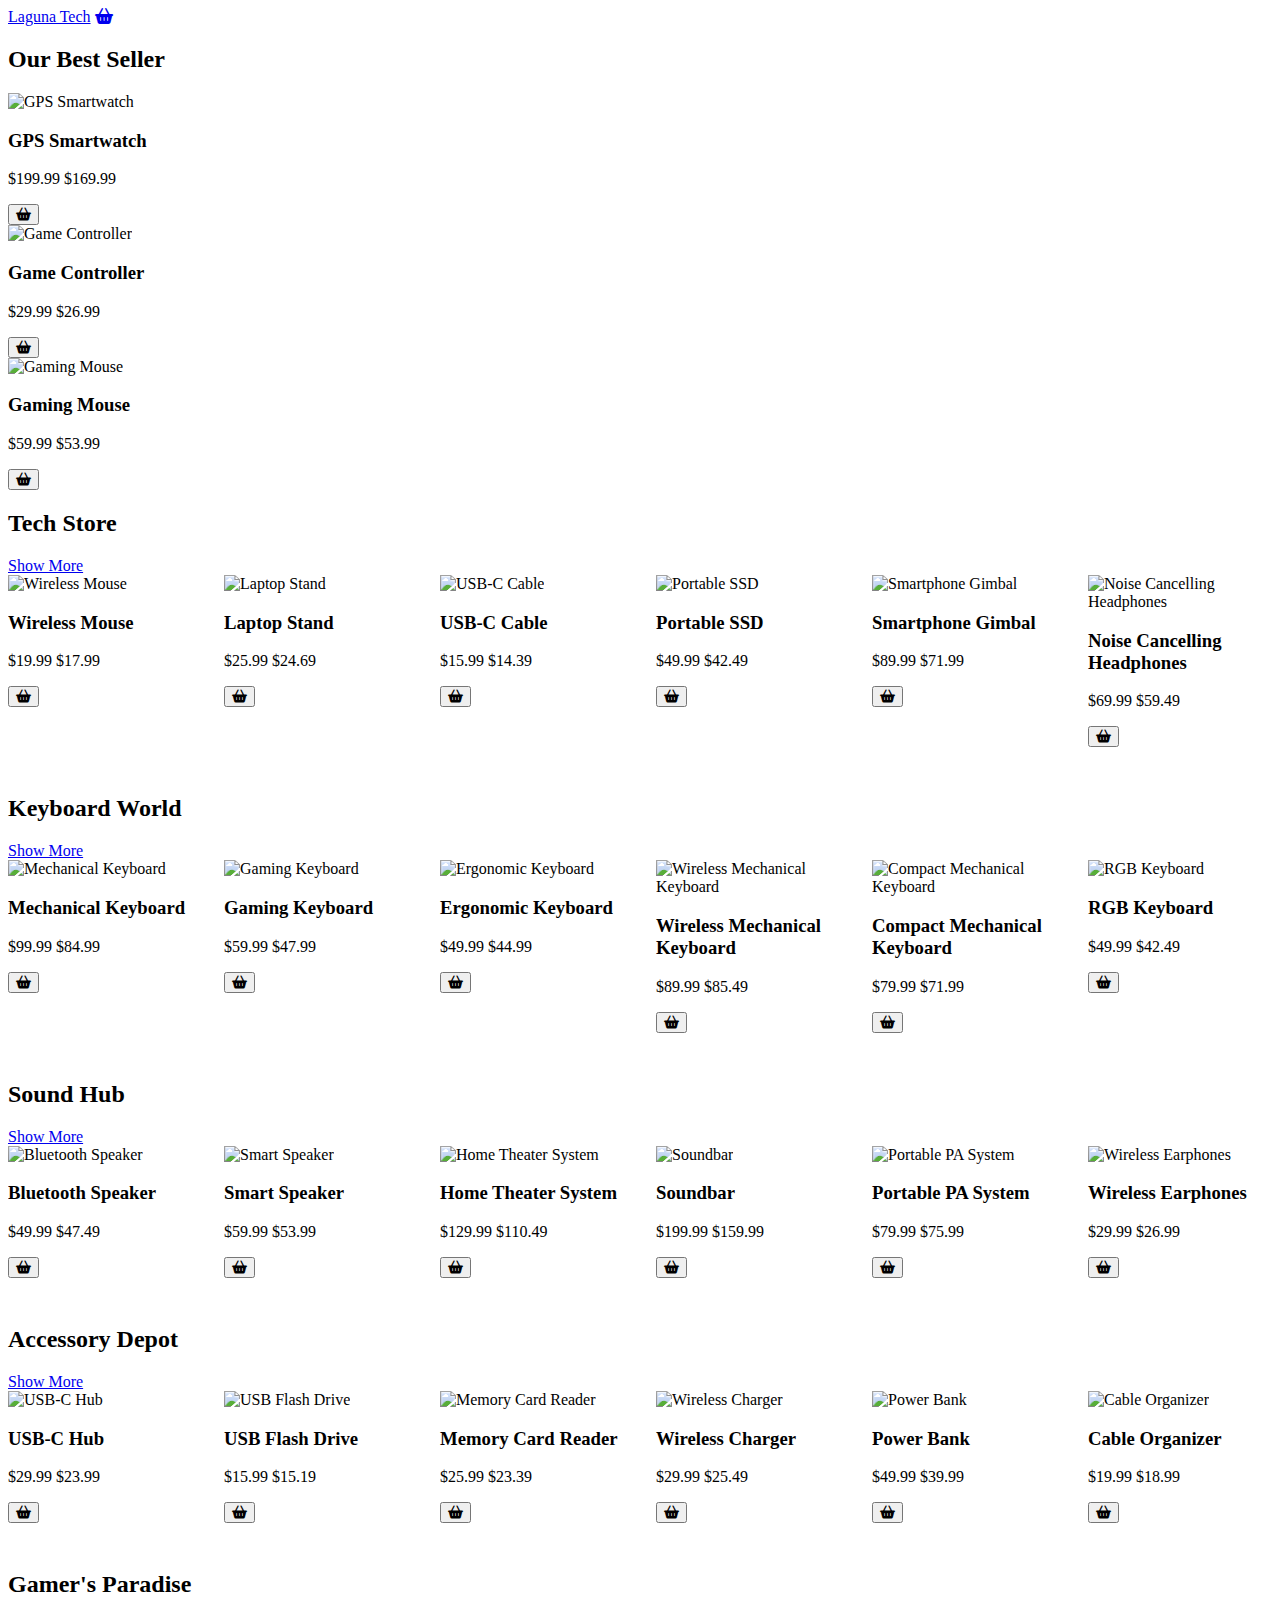
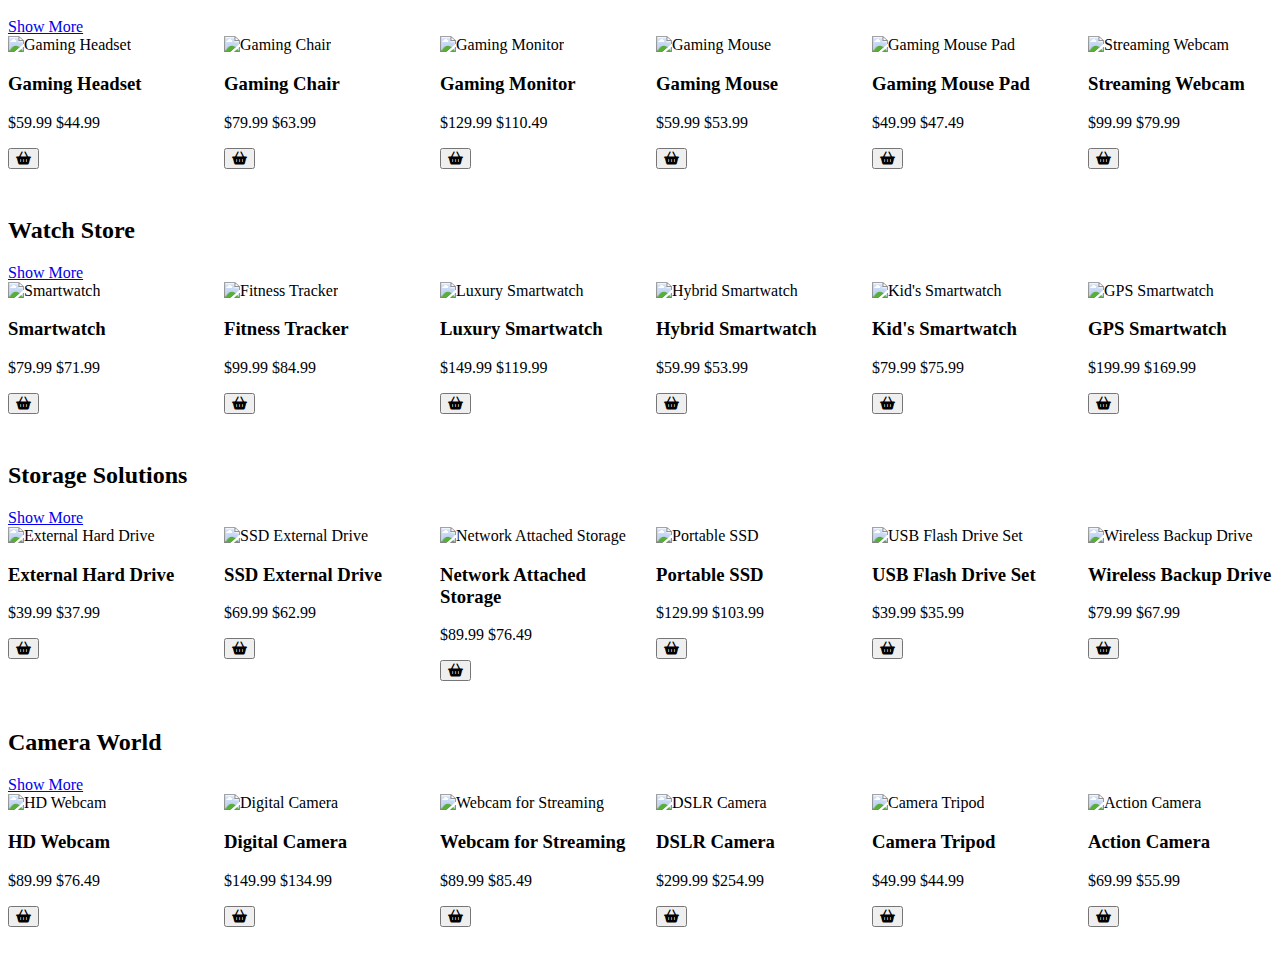
==== index.html @ 97932a1a "feat: index" ====
<!DOCTYPE html>
<html lang="en">

<head>
    <meta charset="UTF-8">
    <meta name="viewport" content="width=device-width, initial-scale=1.0">
    <title>Document</title>
    <link rel="stylesheet" href="https://cdnjs.cloudflare.com/ajax/libs/font-awesome/6.5.2/css/all.min.css">
    <link rel="stylesheet" href="./main.css">
</head>

<body>
    <header
        class="top-0 h-24 w-full bg-black/70 flex justify-between items-center px-10 sm:px-24 text-white text-4xl uppercase font-bold">
        <a href="#">Laguna Tech</a>
        <a href="#" class="hover:scale-110 duration-300"><i class="fa-solid fa-basket-shopping"></i></a>
    </header>
    <div class="h-full flex flex-col gap-6 mx-10 sm:mx-24 my-10">
        <h2 class="text-4xl uppercase font-bold text-center">Our Best Seller</h2>
        <div id="best-seller-container" class="flex justify-center flex-wrap"></div>
    </div>
    <div id="product-container" class="h-full flex flex-col gap-6 mx-10 sm:mx-24"></div>

    <script>
        fetch("./product.json")
            .then(response => response.json())
            .then(products => {
                const productContainer = document.getElementById('product-container');
                const bestSellerContainer = document.getElementById('best-seller-container');

                const groupProductsByShop = (products) => {
                    return products.reduce((acc, product) => {
                        const shopName = product.shop.name;
                        if (!acc[shopName]) {
                            acc[shopName] = [];
                        }
                        acc[shopName].push(product);
                        return acc;
                    }, {});
                };

                const createProductCard = (product, isBestSeller = false) => {
                    const discountedPrice = product.price - (product.price * (product.discount_percentage / 100));
                    const cardSizeClass = isBestSeller ? 'w-72 h-96' : 'h-80';

                    return `
                        <div id="${product.id}" class="product-card ${cardSizeClass} mx-3 mt-3">
                            <img src="${product.images[1]}" alt="${product.title}">
                            <div class="p-1 flex justify-between">
                                <div>
                                    <h3 class="text-xl font-semibold">${product.title}</h3>
                                    <div class="flex justify-between">
                                        <p>
                                            <span class="line-through text-sm">$${product.price.toFixed(2)}</span>
                                            $${discountedPrice.toFixed(2)}
                                        </p>
                                    </div>
                                </div>
                                <button class="self-center hover:scale-150 duration-300 text-2xl"><i class="fa-solid fa-basket-shopping"></i></button>
                            </div>
                        </div>
                    `;
                };

                const createShopSection = (shopName, products) => {
                    let productCards = products.slice(0, 6).map(product => createProductCard(product)).join('');
                    return `
                        <div class="shop-section flex flex-col gap-2">
                            <div class="flex justify-between">
                                <h2 class="text-4xl uppercase font-bold mx-4">${shopName}</h2>
                                <a href="#" class="self-end h-12 w-32 p-2 hover:bg-black hover:text-white duration-300 border-2 border-black flex items-center justify-center font-bold">Show More</a>
                            </div>
                            <div class="product-list px-4">
                                ${productCards}
                            </div>
                        </div>
                    `;
                };

                const getRandomProducts = (products, count) => {
                    const shuffled = [...products].sort(() => 0.5 - Math.random());
                    return shuffled.slice(0, count);
                };

                const bestSellerProducts = getRandomProducts(products, 3);
                bestSellerContainer.innerHTML = bestSellerProducts.map(product => createProductCard(product, true)).join('');

                const groupedProducts = groupProductsByShop(products);
                for (const shopName in groupedProducts) {
                    productContainer.innerHTML += createShopSection(shopName, groupedProducts[shopName]);
                }
            })
            .catch(error => console.error('Error loading products:', error));
    </script>

    <script src="https://cdn.tailwindcss.com"></script>
</body>

</html>
---- main.css ----
* {
    scrollbar-width: thin;
    scrollbar-color: #888 #f1f1f1;
}

.shop-section {
    margin-bottom: 2rem;
}

.product-list {
    display: flex;
    gap: 1rem;
    overflow-x: auto;
    padding-bottom: 1rem;
}

.product-card {
    flex: 0 0 auto;
    width: 200px;
}

.product-card img {
    width: 100%;
    height: auto;
}

::-webkit-scrollbar {
    width: 12px;
    height: 12px;
}

::-webkit-scrollbar-track {
    background: #f1f1f1;
}

::-webkit-scrollbar-thumb {
    background: #888;
    border-radius: 6px;
}

::-webkit-scrollbar-thumb:hover {
    background: #555;
}
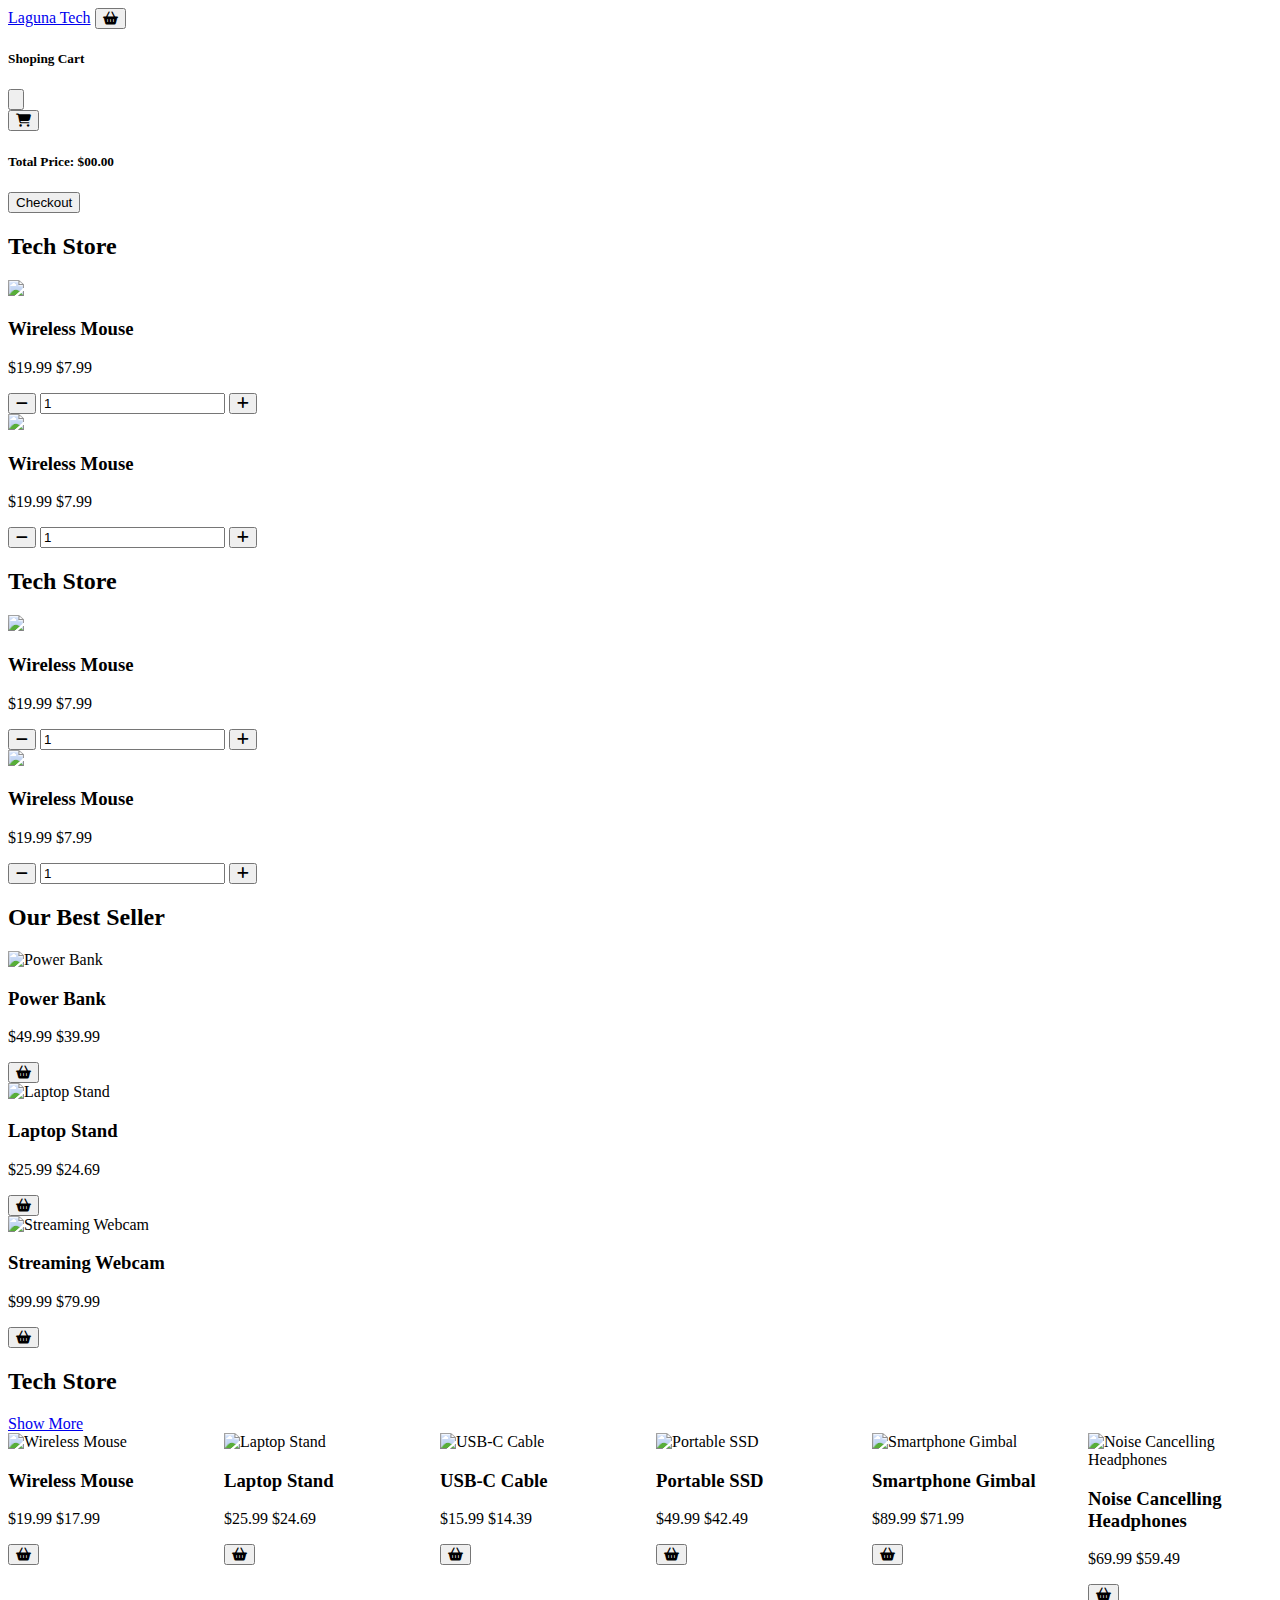
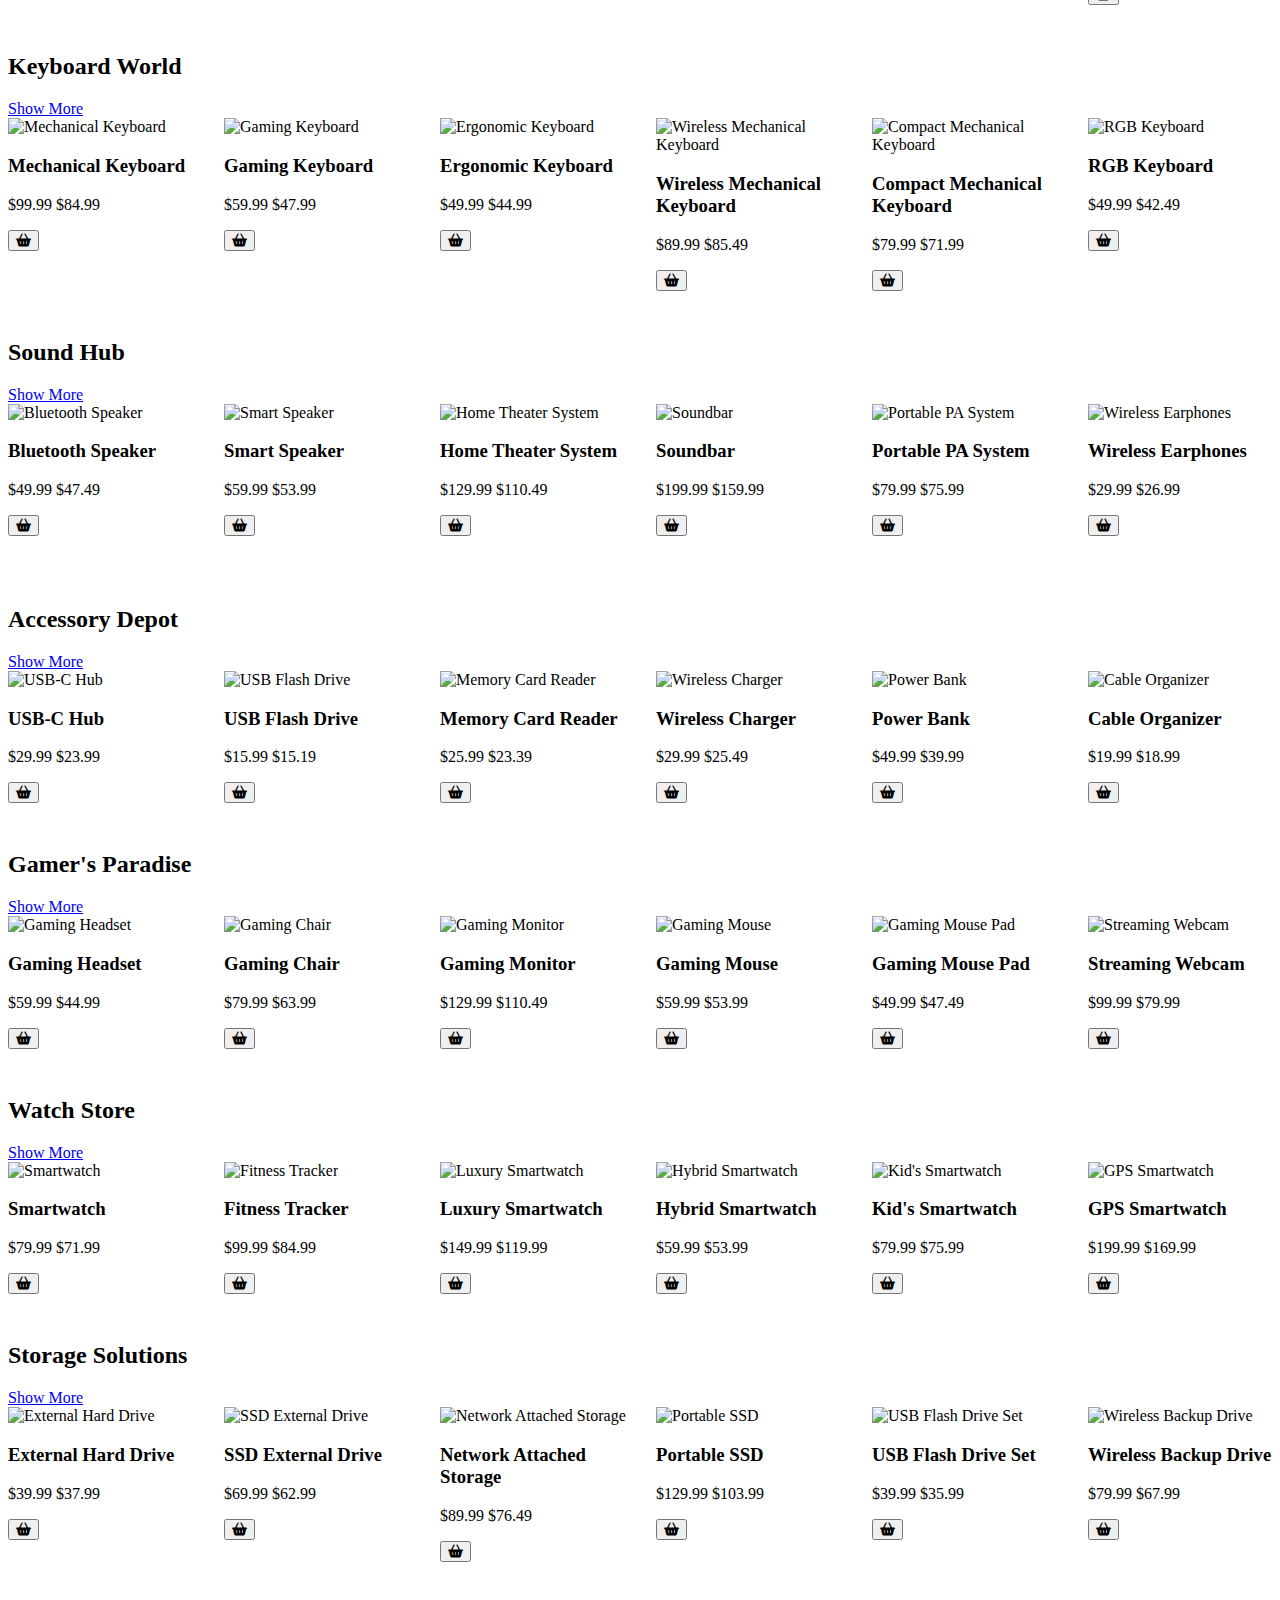
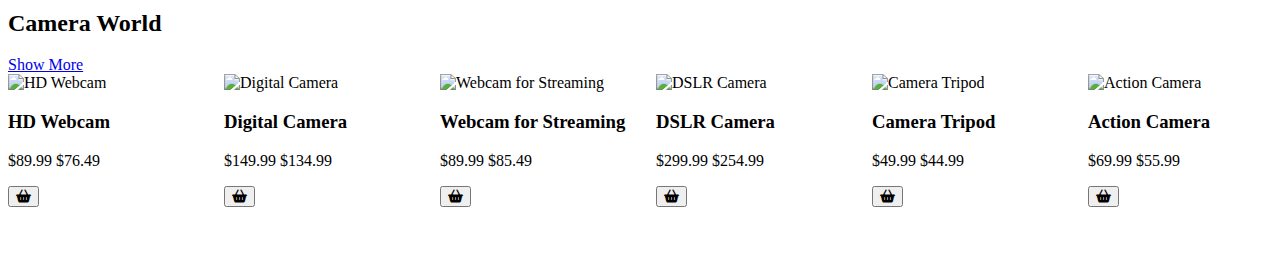
==== commit 866ee692: "cp" ====
--- a/index.html
+++ b/index.html
@@ -11,89 +11,116 @@
 
 <body>
     <header
-        class="top-0 h-24 w-full bg-black/70 flex justify-between items-center px-10 sm:px-24 text-white text-4xl uppercase font-bold">
+        class="fixed top-0 h-24 w-full bg-black/70 flex justify-between items-center px-10 sm:px-24 text-white text-4xl uppercase font-bold">
         <a href="#">Laguna Tech</a>
-        <a href="#" class="hover:scale-110 duration-300"><i class="fa-solid fa-basket-shopping"></i></a>
+        <button class="hover:scale-110 duration-300" type="button" data-drawer-target="drawer-navigation"
+            data-drawer-show="drawer-navigation" data-drawer-placement="right" aria-controls="drawer-navigation">
+            <i class="fa-solid fa-basket-shopping"></i>
+        </button>
     </header>
-    <div class="h-full flex flex-col gap-6 mx-10 sm:mx-24 my-10">
-        <h2 class="text-4xl uppercase font-bold text-center">Our Best Seller</h2>
+
+    <div id="drawer-navigation"
+        class="fixed top-0 right-0 z-40 h-screen overflow-y-auto transition-transform translate-x-full bg-white w-96"
+        tabindex="-1" aria-labelledby="drawer-navigation-label">
+        <div class="fixed w-96 h-24 bg-white flex items-center justify-center">
+            <h5 id="drawer-navigation-label"
+                class="text-center font-semibold text-2xl text-gray-500 uppercase mt-4 pb-4 uppercase border-b-2 border-gray-400">
+                Shoping Cart</h5>
+            <button type="button" data-drawer-hide="drawer-navigation" aria-controls="drawer-navigation"
+                class="text-gray-400 bg-transparent hover:bg-gray-400 hover:text-black rounded-lg text-sm w-8 h-8 absolute top-2.5 end-2.5 inline-flex items-center justify-center">
+                <svg class="w-3 h-3" aria-hidden="true" xmlns="http://www.w3.org/2000/svg" fill="none"
+                    viewBox="0 0 14 14">
+                    <path stroke="currentColor" stroke-linecap="round" stroke-linejoin="round" stroke-width="2"
+                        d="m1 1 6 6m0 0 6 6M7 7l6-6M7 7l-6 6" />
+                </svg>
+                <span class="sr-only">Close menu</span>
+            </button>
+        </div>
+        <button type="button"
+            class="text-white duration-300 bg-gray-400 hover:bg-gray-400 hover:text-black rounded-lg text-2xl w-16 h-16 fixed bottom-32 right-10 inline-flex items-center justify-center">
+            <i class="fa-solid fa-cart-shopping"></i>
+        </button>
+        <div class="fixed bottom-0 w-96 h-24 bg-white flex items-center justify-between mx-4">
+            <h5 id="drawer-navigation-label" class="text-xl text-gray-500 uppercase mt-4 pb-4 uppercase">
+                Total Price: $00.00</h5>
+            <button href="#"
+                class="h-12 w-32 p-2 mr-8 hover:bg-black hover:text-white duration-300 border-2 border-black flex items-center justify-center font-bold">Checkout</button>
+        </div>
+        <div class="p-4 my-24">
+            <div class="py-4 overflow-y-auto">
+                <div class="flex flex-col gap-4">
+                    <div>
+                        <h2 class="uppercase font-semibold text-2xl mb-2">Tech Store</h2>
+                        <div class="flex flex-col gap-2">
+                            <div class="w-full h-32 flex">
+                                <img class="object-cover h-32 w-32" src="https://via.placeholder.com/100">
+                                <div class="mx-2 flex flex-col gap-1">
+                                    <h3 class="text-xl font-semibold">Wireless Mouse</h3>
+                                    <p><span class="line-through text-sm">$19.99</span> $7.99</p>
+                                    <div class="flex items-center justify-self-end gap-2">
+                                        <button class="text-xl"><i class="fa-solid fa-minus"></i></button>
+                                        <input class="w-6 text-center focus:ring-0" value="1">
+                                        <button class="text-xl"><i class="fa-solid fa-plus"></i></button>
+                                    </div>
+                                </div>
+                            </div>
+                            <div class="w-full h-32 flex">
+                                <img class="object-cover h-32 w-32" src="https://via.placeholder.com/100">
+                                <div class="mx-2 flex flex-col gap-1">
+                                    <h3 class="text-xl font-semibold">Wireless Mouse</h3>
+                                    <p><span class="line-through text-sm">$19.99</span> $7.99</p>
+                                    <div class="flex items-center justify-self-end gap-2">
+                                        <button class="text-xl"><i class="fa-solid fa-minus"></i></button>
+                                        <input class="w-6 text-center focus:ring-0" value="1">
+                                        <button class="text-xl"><i class="fa-solid fa-plus"></i></button>
+                                    </div>
+                                </div>
+                            </div>
+                        </div>
+                    </div>
+                    <div>
+                        <h2 class="uppercase font-semibold text-2xl mb-2">Tech Store</h2>
+                        <div class="flex flex-col gap-2">
+                            <div class="w-full h-32 flex">
+                                <img class="object-cover h-32 w-32" src="https://via.placeholder.com/100">
+                                <div class="mx-2 flex flex-col gap-1">
+                                    <h3 class="text-xl font-semibold">Wireless Mouse</h3>
+                                    <p><span class="line-through text-sm">$19.99</span> $7.99</p>
+                                    <div class="flex items-center justify-self-end gap-2">
+                                        <button class="text-xl"><i class="fa-solid fa-minus"></i></button>
+                                        <input class="w-6 text-center focus:ring-0" value="1">
+                                        <button class="text-xl"><i class="fa-solid fa-plus"></i></button>
+                                    </div>
+                                </div>
+                            </div>
+                            <div class="w-full h-32 flex">
+                                <img class="object-cover h-32 w-32" src="https://via.placeholder.com/100">
+                                <div class="mx-2 flex flex-col gap-1">
+                                    <h3 class="text-xl font-semibold">Wireless Mouse</h3>
+                                    <p><span class="line-through text-sm">$19.99</span> $7.99</p>
+                                    <div class="flex items-center justify-self-end gap-2">
+                                        <button class="text-xl"><i class="fa-solid fa-minus"></i></button>
+                                        <input class="w-6 text-center focus:ring-0" value="1">
+                                        <button class="text-xl"><i class="fa-solid fa-plus"></i></button>
+                                    </div>
+                                </div>
+                            </div>
+                        </div>
+                    </div>
+                </div>
+            </div>
+        </div>
+    </div>
+
+    <div class="h-full flex flex-col gap-6 mx-10 sm:mx-24 my-10 mt-28">
+        <h2 class="text-[48px] uppercase font-bold text-center">Our Best Seller</h2>
         <div id="best-seller-container" class="flex justify-center flex-wrap"></div>
     </div>
     <div id="product-container" class="h-full flex flex-col gap-6 mx-10 sm:mx-24"></div>
 
-    <script>
-        fetch("./product.json")
-            .then(response => response.json())
-            .then(products => {
-                const productContainer = document.getElementById('product-container');
-                const bestSellerContainer = document.getElementById('best-seller-container');
-
-                const groupProductsByShop = (products) => {
-                    return products.reduce((acc, product) => {
-                        const shopName = product.shop.name;
-                        if (!acc[shopName]) {
-                            acc[shopName] = [];
-                        }
-                        acc[shopName].push(product);
-                        return acc;
-                    }, {});
-                };
-
-                const createProductCard = (product, isBestSeller = false) => {
-                    const discountedPrice = product.price - (product.price * (product.discount_percentage / 100));
-                    const cardSizeClass = isBestSeller ? 'w-72 h-96' : 'h-80';
-
-                    return `
-                        <div id="${product.id}" class="product-card ${cardSizeClass} mx-3 mt-3">
-                            <img src="${product.images[1]}" alt="${product.title}">
-                            <div class="p-1 flex justify-between">
-                                <div>
-                                    <h3 class="text-xl font-semibold">${product.title}</h3>
-                                    <div class="flex justify-between">
-                                        <p>
-                                            <span class="line-through text-sm">$${product.price.toFixed(2)}</span>
-                                            $${discountedPrice.toFixed(2)}
-                                        </p>
-                                    </div>
-                                </div>
-                                <button class="self-center hover:scale-150 duration-300 text-2xl"><i class="fa-solid fa-basket-shopping"></i></button>
-                            </div>
-                        </div>
-                    `;
-                };
-
-                const createShopSection = (shopName, products) => {
-                    let productCards = products.slice(0, 6).map(product => createProductCard(product)).join('');
-                    return `
-                        <div class="shop-section flex flex-col gap-2">
-                            <div class="flex justify-between">
-                                <h2 class="text-4xl uppercase font-bold mx-4">${shopName}</h2>
-                                <a href="#" class="self-end h-12 w-32 p-2 hover:bg-black hover:text-white duration-300 border-2 border-black flex items-center justify-center font-bold">Show More</a>
-                            </div>
-                            <div class="product-list px-4">
-                                ${productCards}
-                            </div>
-                        </div>
-                    `;
-                };
-
-                const getRandomProducts = (products, count) => {
-                    const shuffled = [...products].sort(() => 0.5 - Math.random());
-                    return shuffled.slice(0, count);
-                };
-
-                const bestSellerProducts = getRandomProducts(products, 3);
-                bestSellerContainer.innerHTML = bestSellerProducts.map(product => createProductCard(product, true)).join('');
-
-                const groupedProducts = groupProductsByShop(products);
-                for (const shopName in groupedProducts) {
-                    productContainer.innerHTML += createShopSection(shopName, groupedProducts[shopName]);
-                }
-            })
-            .catch(error => console.error('Error loading products:', error));
-    </script>
-
+    <script src="./product.js"></script>
     <script src="https://cdn.tailwindcss.com"></script>
+    <script src="https://cdnjs.cloudflare.com/ajax/libs/flowbite/2.3.0/flowbite.min.js"></script>
 </body>
 
 </html>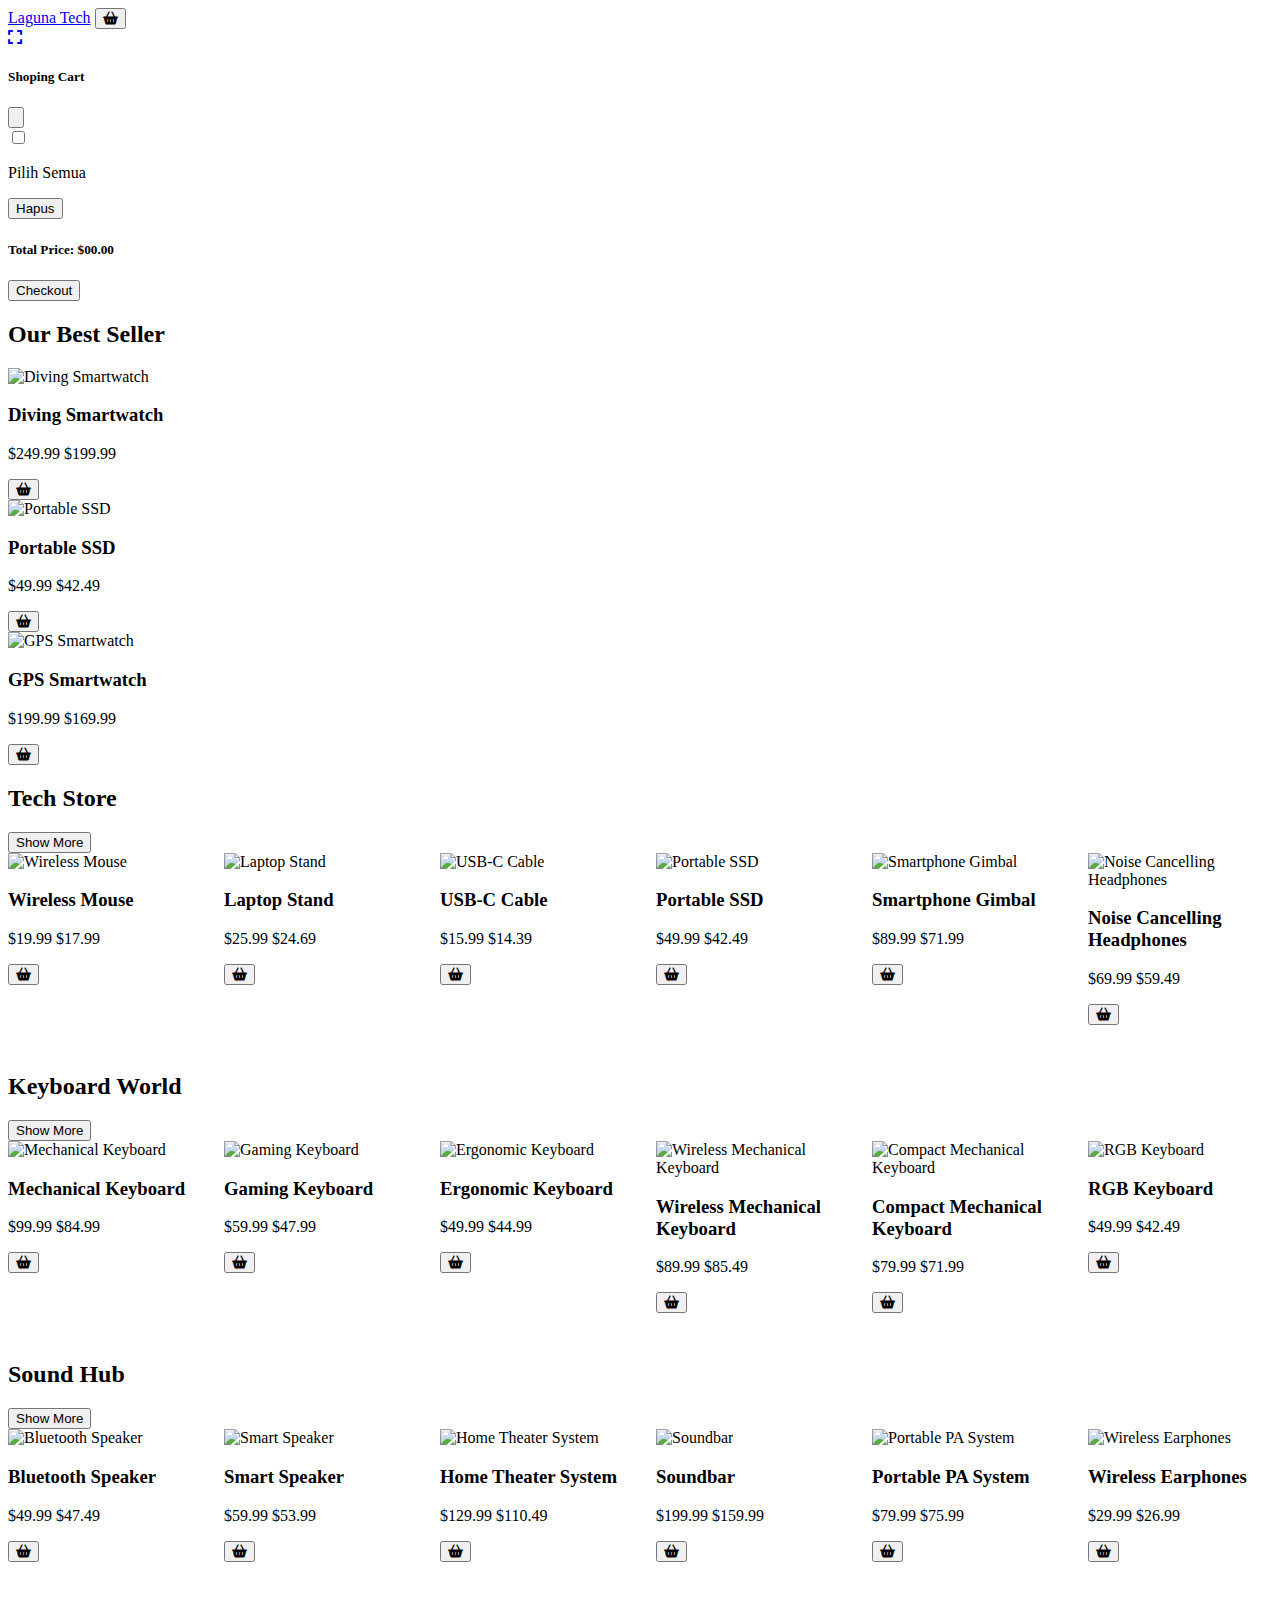
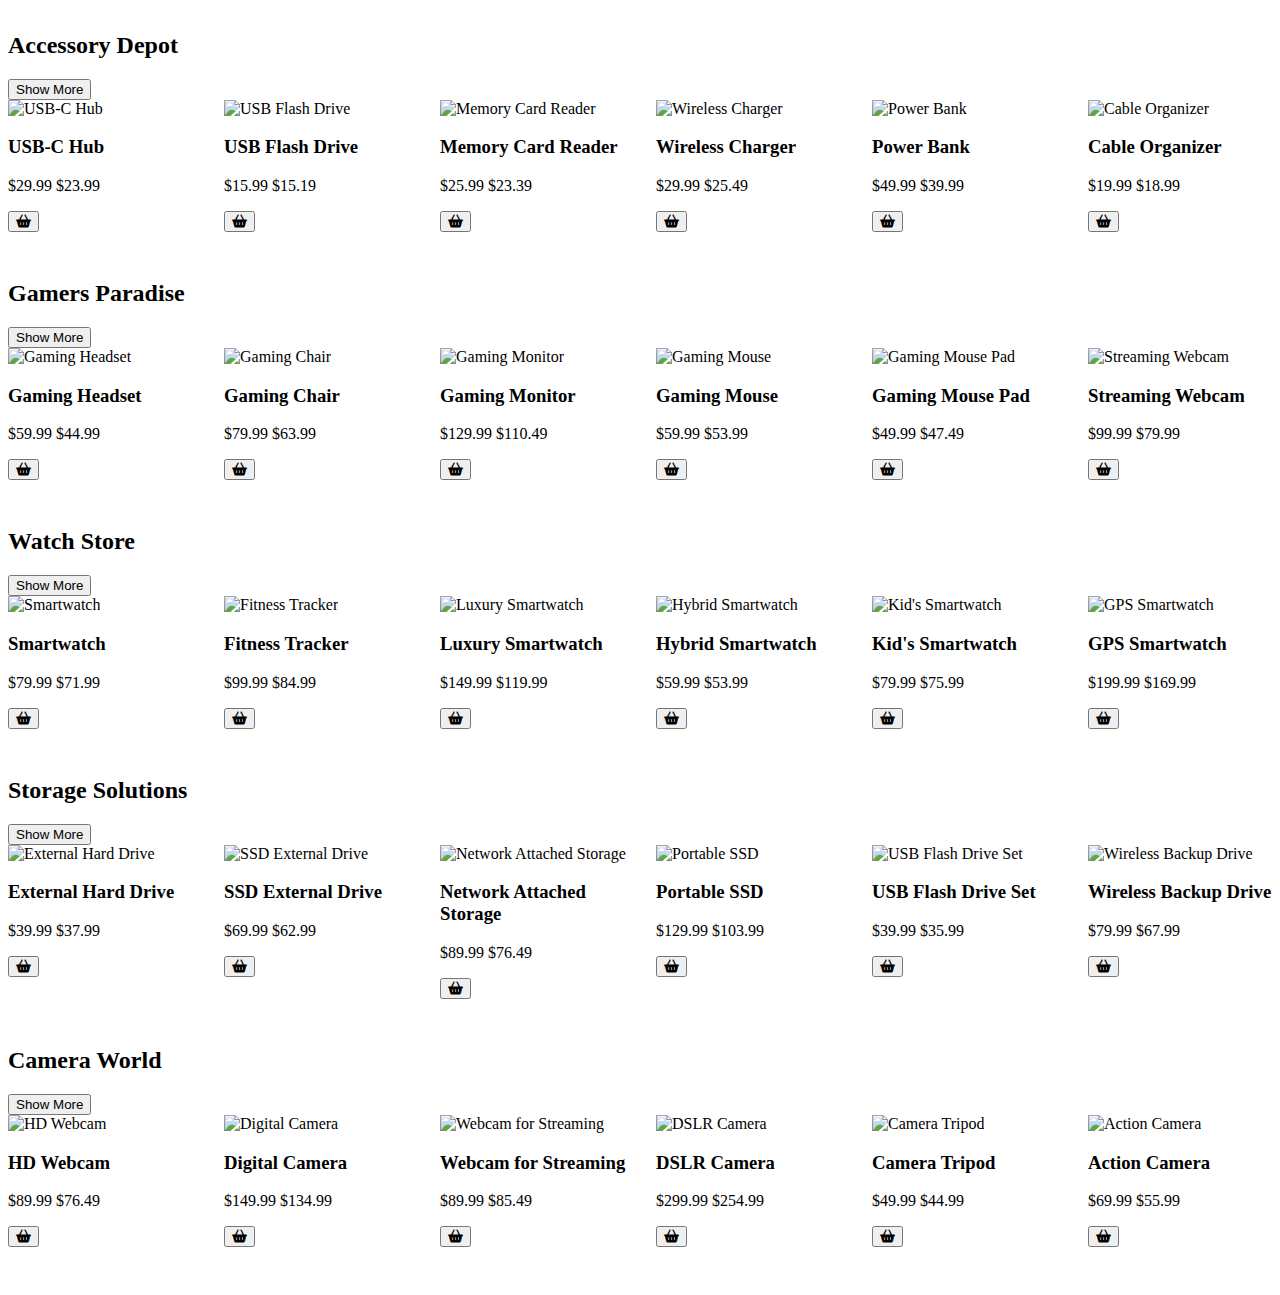
==== commit 5e5ac90d: "add cart page" ====
--- a/index.html
+++ b/index.html
@@ -4,14 +4,14 @@
 <head>
     <meta charset="UTF-8">
     <meta name="viewport" content="width=device-width, initial-scale=1.0">
-    <title>Document</title>
+    <title>Laguna Tech</title>
     <link rel="stylesheet" href="https://cdnjs.cloudflare.com/ajax/libs/font-awesome/6.5.2/css/all.min.css">
     <link rel="stylesheet" href="./main.css">
 </head>
 
-<body>
+<body class="bg-[url('./assets/bg.jpg')]">
     <header
-        class="fixed top-0 h-24 w-full bg-black/70 flex justify-between items-center px-10 sm:px-24 text-white text-4xl uppercase font-bold">
+        class="fixed top-0 h-24 w-full bg-black flex justify-between items-center px-10 sm:px-24 text-white text-4xl uppercase font-bold">
         <a href="#">Laguna Tech</a>
         <button class="hover:scale-110 duration-300" type="button" data-drawer-target="drawer-navigation"
             data-drawer-show="drawer-navigation" data-drawer-placement="right" aria-controls="drawer-navigation">
@@ -20,94 +20,44 @@
     </header>
 
     <div id="drawer-navigation"
-        class="fixed top-0 right-0 z-40 h-screen overflow-y-auto transition-transform translate-x-full bg-white w-96"
+        class="fixed top-0 right-0 z-40 h-screen overflow-y-auto transition-transform translate-x-full bg-white w-[460px]"
         tabindex="-1" aria-labelledby="drawer-navigation-label">
-        <div class="fixed w-96 h-24 bg-white flex items-center justify-center">
-            <h5 id="drawer-navigation-label"
-                class="text-center font-semibold text-2xl text-gray-500 uppercase mt-4 pb-4 uppercase border-b-2 border-gray-400">
-                Shoping Cart</h5>
-            <button type="button" data-drawer-hide="drawer-navigation" aria-controls="drawer-navigation"
-                class="text-gray-400 bg-transparent hover:bg-gray-400 hover:text-black rounded-lg text-sm w-8 h-8 absolute top-2.5 end-2.5 inline-flex items-center justify-center">
-                <svg class="w-3 h-3" aria-hidden="true" xmlns="http://www.w3.org/2000/svg" fill="none"
-                    viewBox="0 0 14 14">
-                    <path stroke="currentColor" stroke-linecap="round" stroke-linejoin="round" stroke-width="2"
-                        d="m1 1 6 6m0 0 6 6M7 7l6-6M7 7l-6 6" />
-                </svg>
-                <span class="sr-only">Close menu</span>
-            </button>
+        <div class="fixed bg-white">
+            <div class="flex items-center justify-center h-20 w-[460px]">
+                <a type="button" href="./cart.html"
+                    class="text-gray-400 text-4xl bg-transparent hover:text-black rounded-lg w-8 h-8 absolute top-7 left-2.5 inline-flex items-center justify-center">
+                    <i class="fa-solid fa-expand"></i>
+            </a>
+                <h5 id="drawer-navigation-label"
+                    class="text-center font-semibold text-2xl text-gray-500 uppercase mt-4 pb-4 uppercase border-b-2 border-gray-400">
+                    Shoping Cart</h5>
+                <button type="button" data-drawer-hide="drawer-navigation" aria-controls="drawer-navigation"
+                    class="text-gray-400 bg-transparent hover:bg-gray-400 hover:text-black rounded-lg text-sm w-8 h-8 absolute top-2.5 end-2.5 inline-flex items-center justify-center">
+                    <svg class="w-3 h-3" aria-hidden="true" xmlns="http://www.w3.org/2000/svg" fill="none"
+                        viewBox="0 0 14 14">
+                        <path stroke="currentColor" stroke-linecap="round" stroke-linejoin="round" stroke-width="2"
+                            d="m1 1 6 6m0 0 6 6M7 7l6-6M7 7l-6 6" />
+                    </svg>
+                    <span class="sr-only">Close menu</span>
+                </button>
+            </div>
+            <div class="flex justify-between m-2 p-4 text-xl border-2 border-gray-400 rounded-md">
+                <div class="flex">
+                    <input type="checkbox" id="selectAllCheckbox" class="mr-2" onchange="toggleSelectAll()">
+                    <p>Pilih Semua</p>
+                </div>
+                <button class="text-red-700 hover:font-bold duration-300" onclick="deleteAll()">Hapus</button>
+            </div>
         </div>
-        <button type="button"
-            class="text-white duration-300 bg-gray-400 hover:bg-gray-400 hover:text-black rounded-lg text-2xl w-16 h-16 fixed bottom-32 right-10 inline-flex items-center justify-center">
-            <i class="fa-solid fa-cart-shopping"></i>
-        </button>
-        <div class="fixed bottom-0 w-96 h-24 bg-white flex items-center justify-between mx-4">
-            <h5 id="drawer-navigation-label" class="text-xl text-gray-500 uppercase mt-4 pb-4 uppercase">
+        <div class="fixed bottom-0 w-[460px] h-24 bg-white flex items-center justify-between mx-4">
+            <h5 id="cart-total" class="text-xl text-gray-500 uppercase mt-4 pb-4 uppercase">
                 Total Price: $00.00</h5>
-            <button href="#"
+            <button onclick="checkout()"
                 class="h-12 w-32 p-2 mr-8 hover:bg-black hover:text-white duration-300 border-2 border-black flex items-center justify-center font-bold">Checkout</button>
         </div>
-        <div class="p-4 my-24">
+        <div class="p-2 mt-36 mb-20">
             <div class="py-4 overflow-y-auto">
-                <div class="flex flex-col gap-4">
-                    <div>
-                        <h2 class="uppercase font-semibold text-2xl mb-2">Tech Store</h2>
-                        <div class="flex flex-col gap-2">
-                            <div class="w-full h-32 flex">
-                                <img class="object-cover h-32 w-32" src="https://via.placeholder.com/100">
-                                <div class="mx-2 flex flex-col gap-1">
-                                    <h3 class="text-xl font-semibold">Wireless Mouse</h3>
-                                    <p><span class="line-through text-sm">$19.99</span> $7.99</p>
-                                    <div class="flex items-center justify-self-end gap-2">
-                                        <button class="text-xl"><i class="fa-solid fa-minus"></i></button>
-                                        <input class="w-6 text-center focus:ring-0" value="1">
-                                        <button class="text-xl"><i class="fa-solid fa-plus"></i></button>
-                                    </div>
-                                </div>
-                            </div>
-                            <div class="w-full h-32 flex">
-                                <img class="object-cover h-32 w-32" src="https://via.placeholder.com/100">
-                                <div class="mx-2 flex flex-col gap-1">
-                                    <h3 class="text-xl font-semibold">Wireless Mouse</h3>
-                                    <p><span class="line-through text-sm">$19.99</span> $7.99</p>
-                                    <div class="flex items-center justify-self-end gap-2">
-                                        <button class="text-xl"><i class="fa-solid fa-minus"></i></button>
-                                        <input class="w-6 text-center focus:ring-0" value="1">
-                                        <button class="text-xl"><i class="fa-solid fa-plus"></i></button>
-                                    </div>
-                                </div>
-                            </div>
-                        </div>
-                    </div>
-                    <div>
-                        <h2 class="uppercase font-semibold text-2xl mb-2">Tech Store</h2>
-                        <div class="flex flex-col gap-2">
-                            <div class="w-full h-32 flex">
-                                <img class="object-cover h-32 w-32" src="https://via.placeholder.com/100">
-                                <div class="mx-2 flex flex-col gap-1">
-                                    <h3 class="text-xl font-semibold">Wireless Mouse</h3>
-                                    <p><span class="line-through text-sm">$19.99</span> $7.99</p>
-                                    <div class="flex items-center justify-self-end gap-2">
-                                        <button class="text-xl"><i class="fa-solid fa-minus"></i></button>
-                                        <input class="w-6 text-center focus:ring-0" value="1">
-                                        <button class="text-xl"><i class="fa-solid fa-plus"></i></button>
-                                    </div>
-                                </div>
-                            </div>
-                            <div class="w-full h-32 flex">
-                                <img class="object-cover h-32 w-32" src="https://via.placeholder.com/100">
-                                <div class="mx-2 flex flex-col gap-1">
-                                    <h3 class="text-xl font-semibold">Wireless Mouse</h3>
-                                    <p><span class="line-through text-sm">$19.99</span> $7.99</p>
-                                    <div class="flex items-center justify-self-end gap-2">
-                                        <button class="text-xl"><i class="fa-solid fa-minus"></i></button>
-                                        <input class="w-6 text-center focus:ring-0" value="1">
-                                        <button class="text-xl"><i class="fa-solid fa-plus"></i></button>
-                                    </div>
-                                </div>
-                            </div>
-                        </div>
-                    </div>
-                </div>
+                <div id="product-container-cart" class="flex flex-col gap-4"></div>
             </div>
         </div>
     </div>
@@ -118,7 +68,8 @@
     </div>
     <div id="product-container" class="h-full flex flex-col gap-6 mx-10 sm:mx-24"></div>
 
-    <script src="./product.js"></script>
+    <script src="./js/product.js"></script>
+    <script src="./js/cart.js"></script>
     <script src="https://cdn.tailwindcss.com"></script>
     <script src="https://cdnjs.cloudflare.com/ajax/libs/flowbite/2.3.0/flowbite.min.js"></script>
 </body>
--- a/main.css
+++ b/main.css
@@ -1,6 +1,15 @@
 * {
     scrollbar-width: thin;
     scrollbar-color: #888 #f1f1f1;
+}
+
+.ellipsis-text {
+	display: -webkit-box;
+	-webkit-line-clamp: 1;
+	-webkit-box-orient: vertical;
+	overflow: hidden;
+	text-overflow: ellipsis;
+	white-space: normal;
 }
 
 .shop-section {
